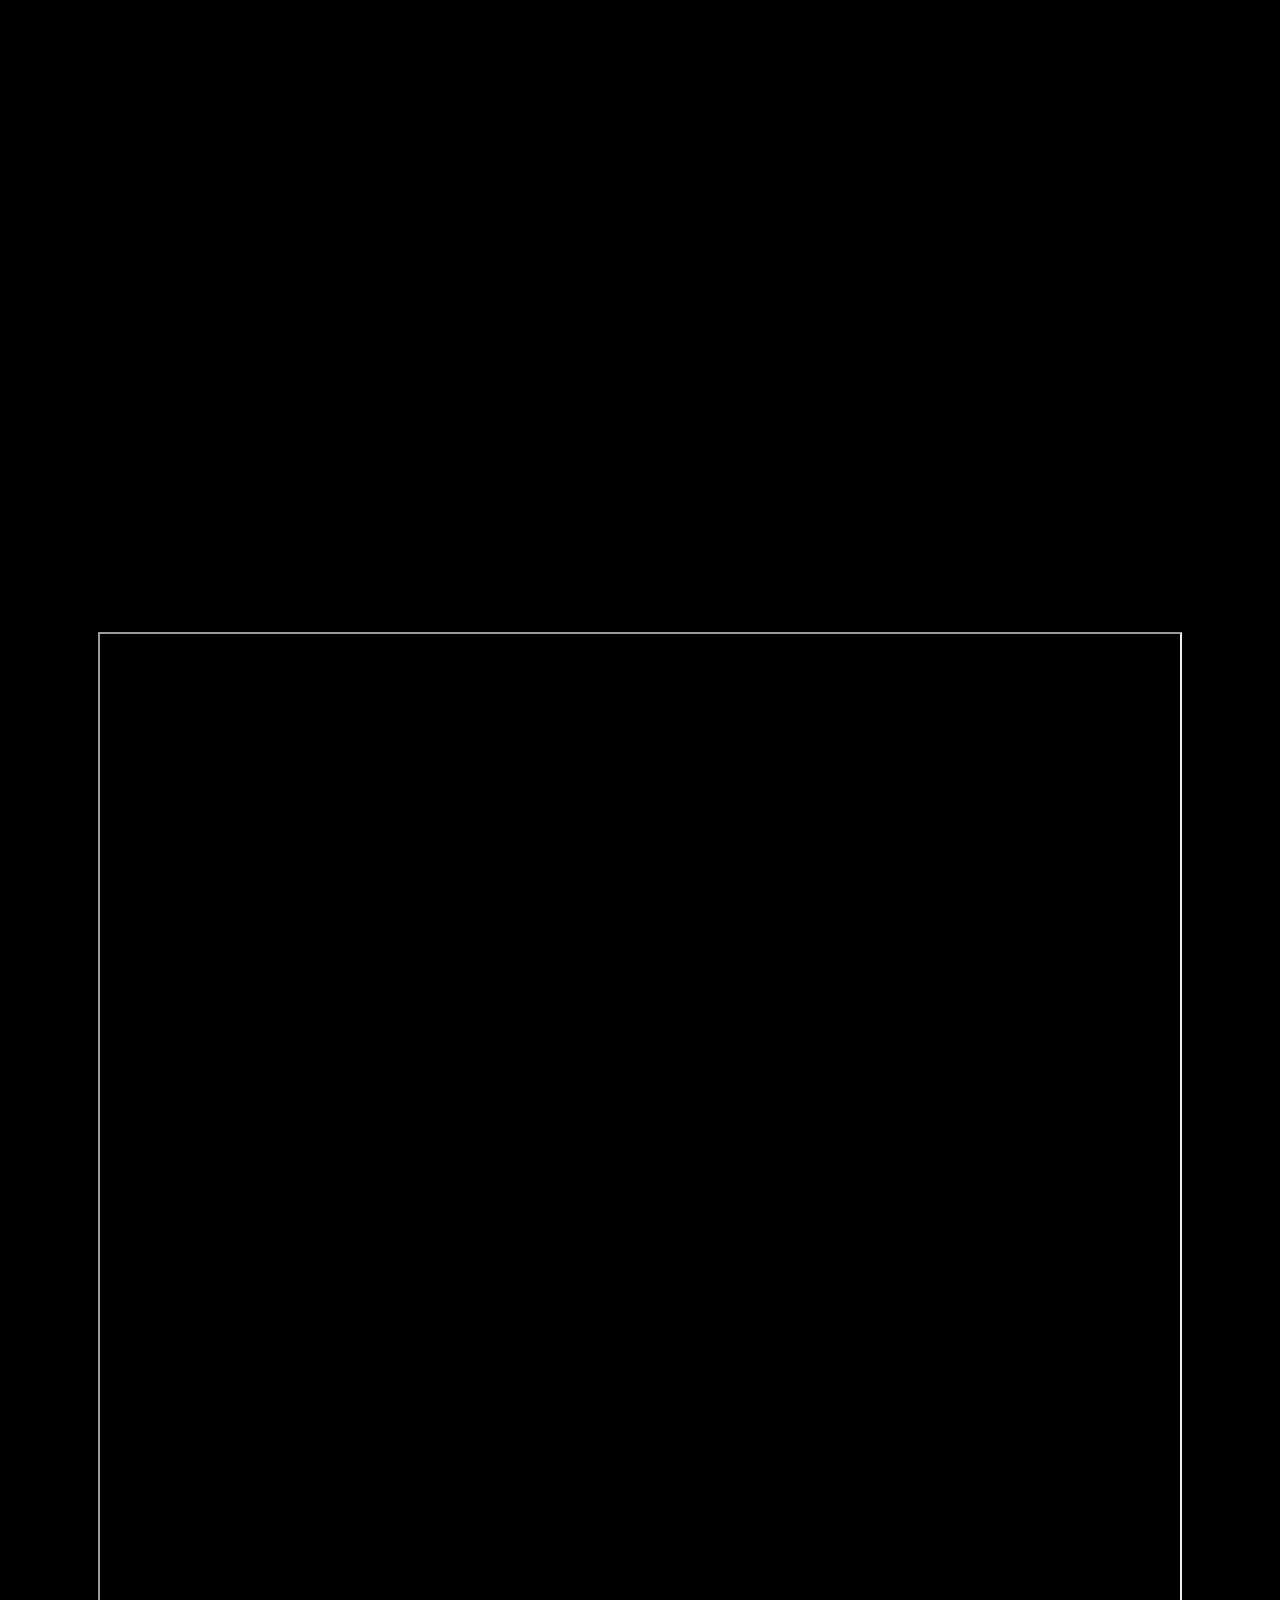
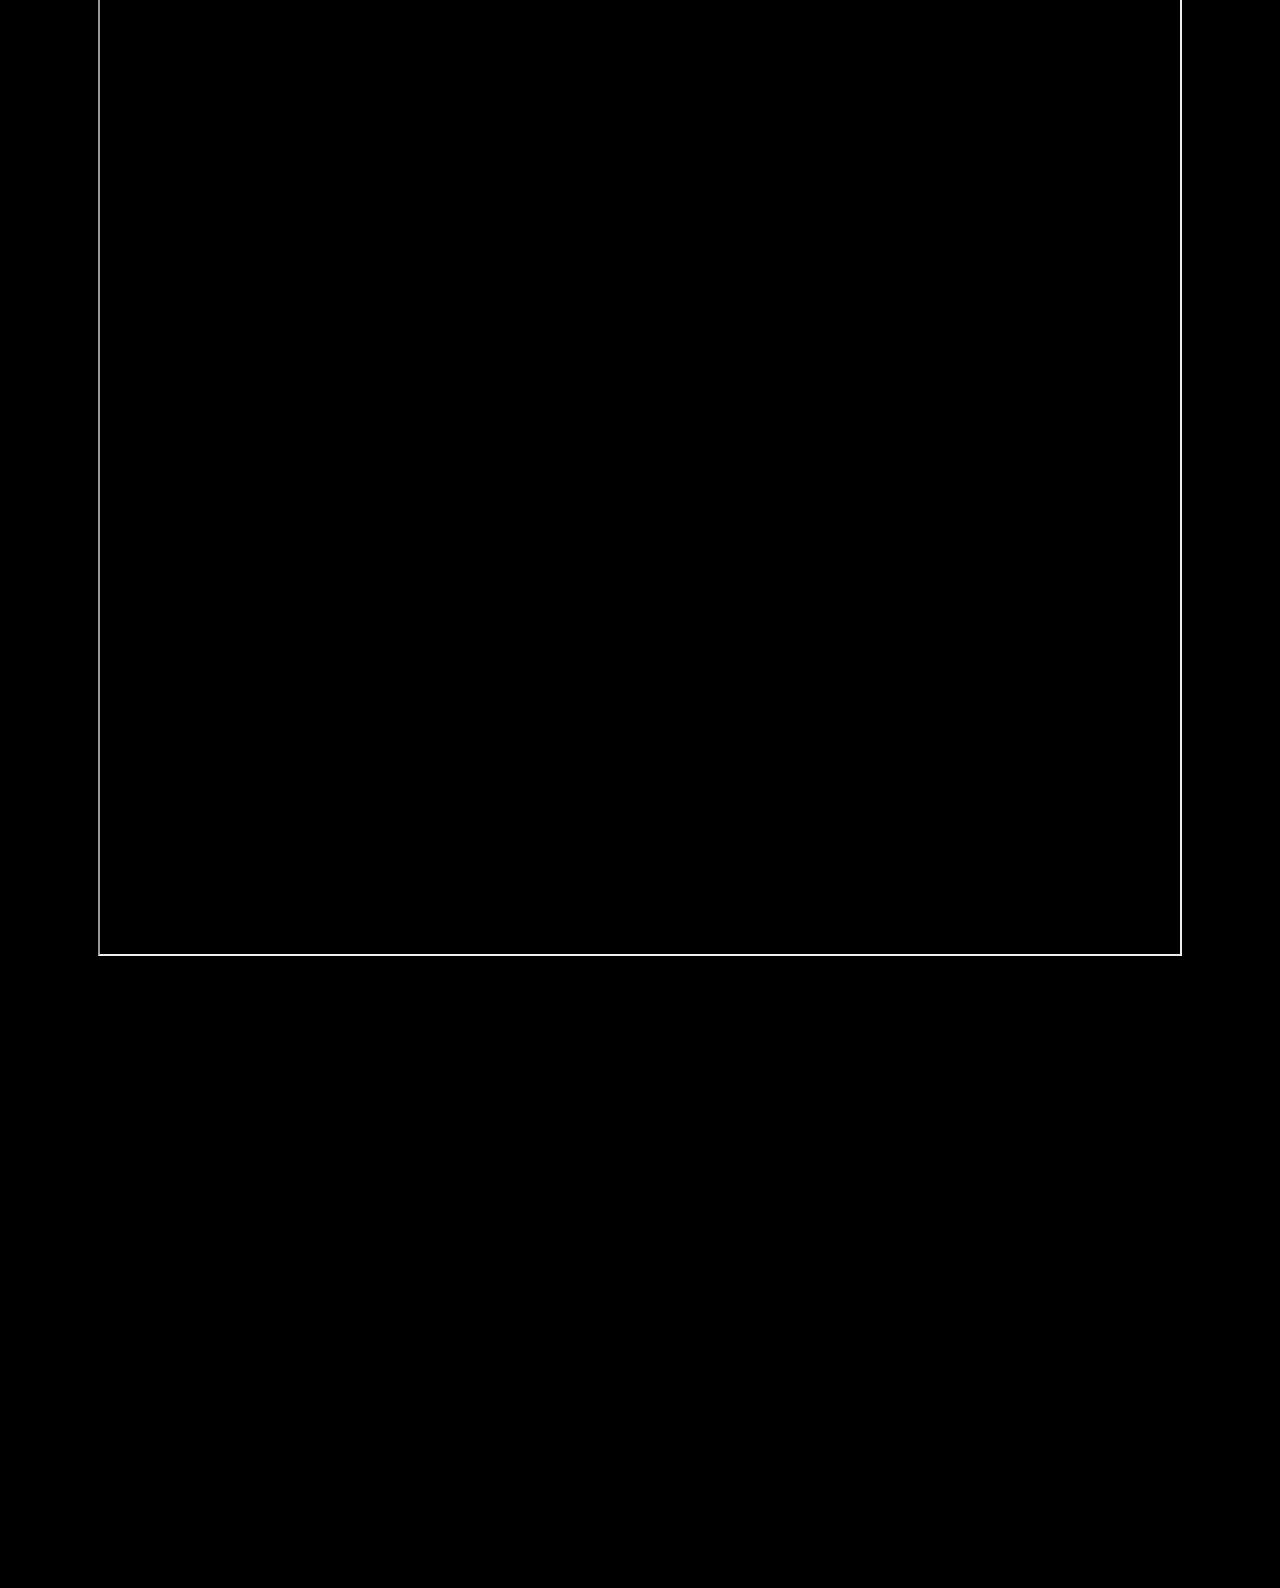
==== FirstMarauder.html @ 235333eb "Create Pain.mp4" ====
<!DOCTYPE html>
<html>
<head>
    <meta charset='utf-8'>
    <meta http-equiv='X-UA-Compatible' content='IE=edge'>
    <title>Pain</title>
    <meta name='viewport' content='width=device-width, initial-scale=1'>
    <link rel='stylesheet' type='text/css' media='screen' href='Home.css'>
    <script src='Home.js'></script>
</head>
<body>
    <iframe src="https://drive.google.com/file/d/1h6mo3AWjEe8Y5austg5yBWV3CMCz931r/view?usp=sharing" title="Shotgun Vs. First Marauder" allowfullscreen="true" height="1920px" width="1080px"></iframe>
</body>
</html>
---- Home.css ----
html{
    background-color: #000;
}
body{
    font-size: 20pt;
    color: #3dad46;
}
a {
    font-size: 18pt;
    color: #6b071f;
}
iframe{
    margin-right: auto;
    margin-left: auto;
    margin-top: 50%;
    margin-bottom: 50%;
    display: block; 
}
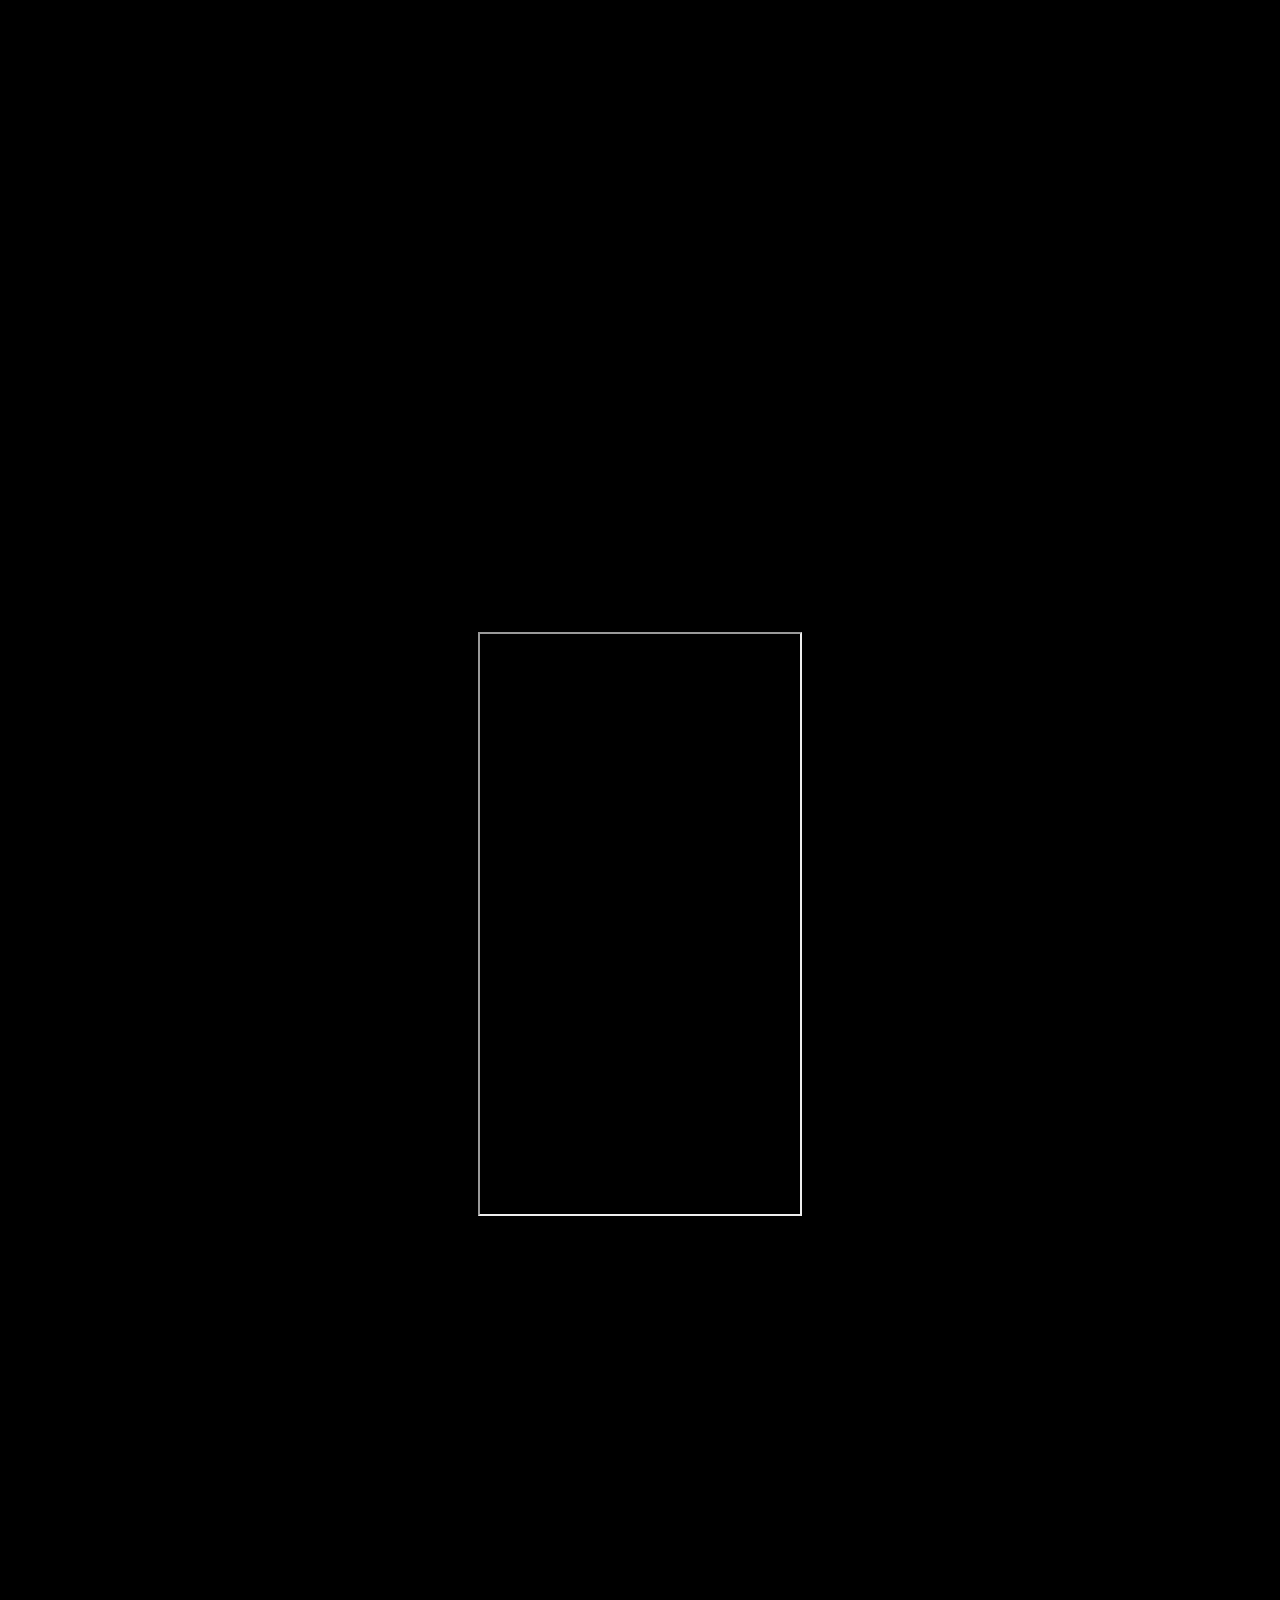
==== commit 6784ce99: "Update FirstMarauder.html" ====
--- a/FirstMarauder.html
+++ b/FirstMarauder.html
@@ -9,6 +9,6 @@
     <script src='Home.js'></script>
 </head>
 <body>
-    <iframe src="https://drive.google.com/file/d/1h6mo3AWjEe8Y5austg5yBWV3CMCz931r/view?usp=sharing" title="Shotgun Vs. First Marauder" allowfullscreen="true" height="1920px" width="1080px"></iframe>
+    <iframe src="https://drive.google.com/file/d/1h6mo3AWjEe8Y5austg5yBWV3CMCz931r/view?usp=sharing" title="Shotgun Vs. First Marauder" allowfullscreen="true" height="580px" width="320px"></iframe>
 </body>
 </html>
